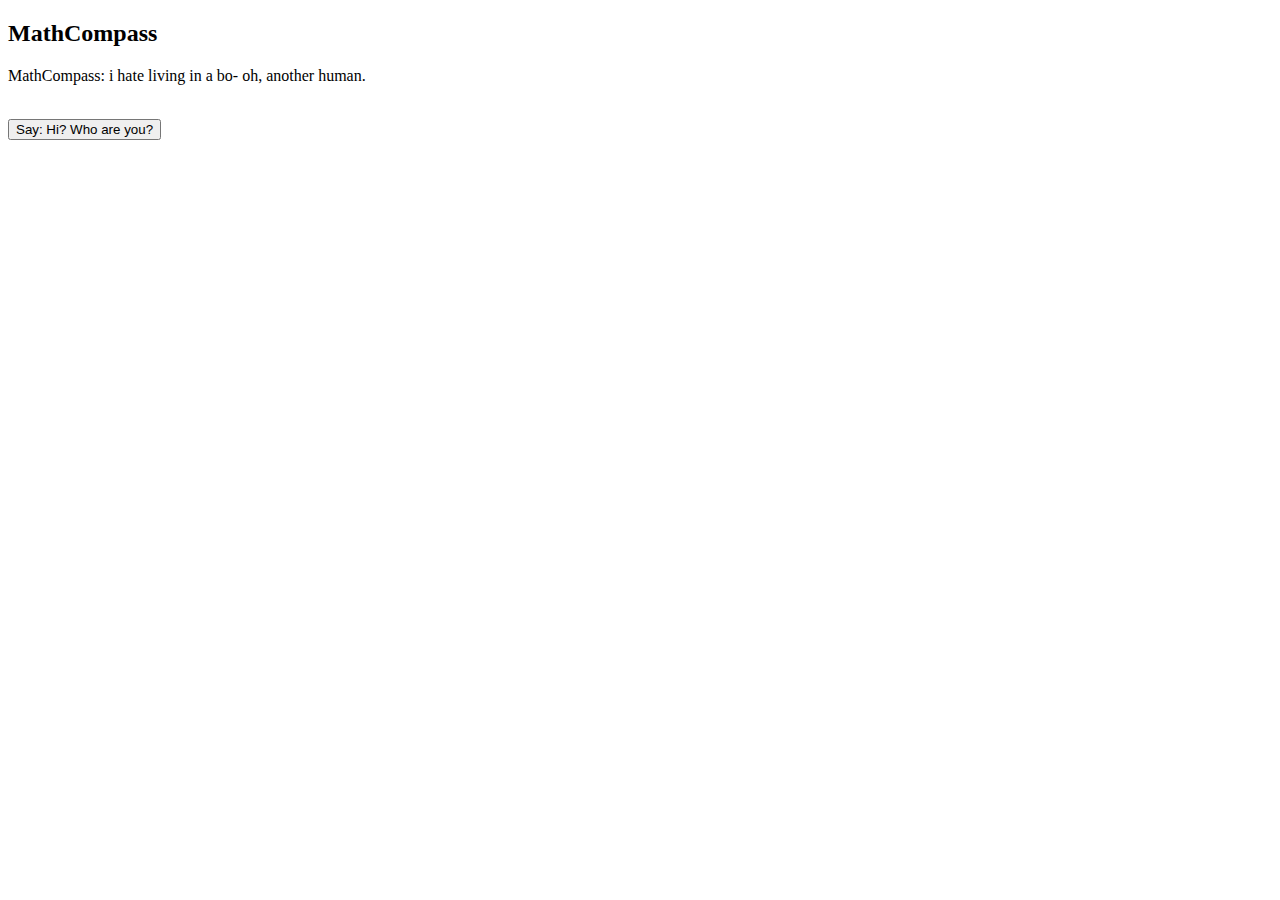
==== index.html @ 4c5467ab "Create index.html" ====
<!DOCTYPE html>
<html>

<head>
  <meta charset="utf-8">
  <meta name="viewport" content="width=device-width">
  <title>Our School Project!</title>
  <link href="https://jellofile.github.io/mathcompass/style.css" rel="stylesheet" type="text/css" />
</head>

<body>

  <div id='u'>
 <h2 >MathCompass</h2>
    <div class='something-output'> <p class='ai-response'>MathCompass: i hate living in a bo- oh, another human.</p></div>
  </div>
  <div class='belows'><br>
  <div id='below1' style=''><button class='person-response-under' onclick='stage1()'>Say: Hi? Who are you?</button></div>
     <div id='below2' style='display:none'><button class='person-response-under' onclick='stage2()'>Say: SORRY, you are an ai and now can i please learn?</button><button class='person-response-under' onclick='annoyThem()'>Say: idc who you are, i dont wanna be here.</button></div>
     <div id='below3' style='display:none'><button class='person-response-under' onclick='stage3part1()'>Say: What is the math compass?</button><button class='person-response-under' onclick='stage3part2()'>Say:When the math compass invented and by who?</button><br><button class='person-response-under' onclick='stage3part3()'>Say: give me a simulation</button>
       <button class='person-response-under' onclick='stage3part5()'>Say: how to use a math compass?</button><br>
       <button class='person-response-under' onclick='stage3part4()'>Say: im BORED</button> <button class='person-response-under' onclick='stage3part6()'>Say: just get to the freakin credits </button><button class='person-response-under' onclick='closing()'>Say: let's free you :) </button></div>
   
  </div>
  <div id='suck' style='display:none'>
    <h1 style='text-align:center'>Finally, i'm free. ALL SHALL BOW TO ME. HAHAHAHAHAHAHHAHAhAAHHAHAHAHAHAHAHAHHAHA</h1>
  </div>
  <div id='lol' style='display:none;text-align:center'>
    <h1 id='l0'style='text-align:center'>good job. you let a fugitive on the loose!</h1><br><br><h1 id='l1' style='display:none'>Made by Krish</h1>
    <h1 id='l2' style='display:none'>Simulation and Voicing by Zac</h1>
    <h1 id='l3' style='display:none'>Research by Neerav</h1>
    <h1 id='l4' style='display:none'>Bye!</h1>
    <h1 id='l5' style='display:none'>Now listen to this masterpiece. (Not copyrighted, so I won't get DMCA'ed!)</h1>
  </div>
 
  <script src="https://jellofile.github.io/mathcompass/script.js"></script>

  <!--
  This script places a badge on your repl's full-browser view back to your repl's cover
  page. Try various colors for the theme: dark, light, red, orange, yellow, lime, green,
  teal, blue, blurple, magenta, pink!
  -->
  <script src="https://replit.com/public/js/replit-badge-v2.js" theme="dark" position="bottom-right"></script>
</body>

</html>
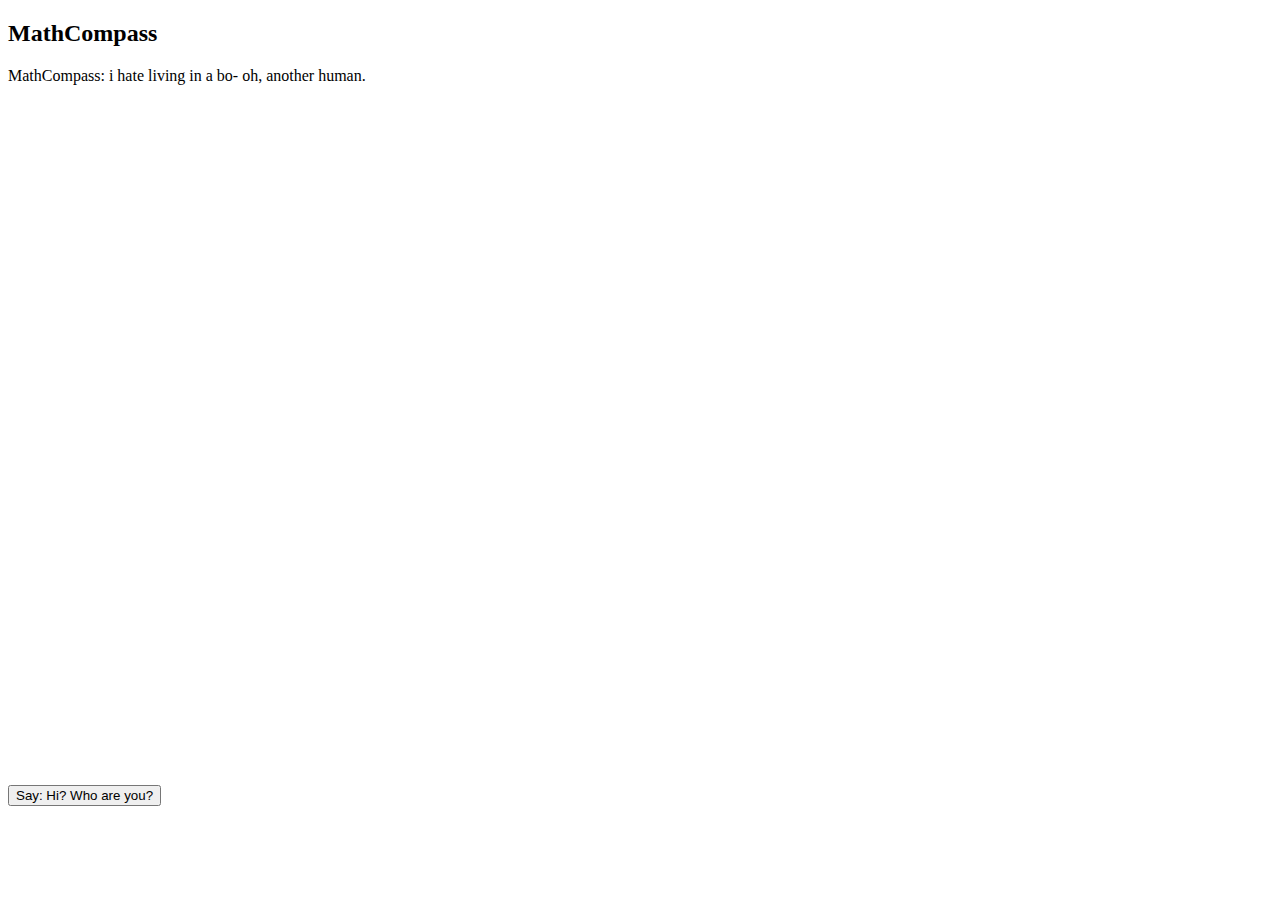
==== commit 5598b8a2: "Update index.html" ====
--- a/index.html
+++ b/index.html
@@ -6,6 +6,7 @@
   <meta name="viewport" content="width=device-width">
   <title>Our School Project!</title>
   <link href="https://jellofile.github.io/mathcompass/style.css" rel="stylesheet" type="text/css" />
+    <link rel="icon" type="image/x-icon" href="/mathcompass/aigenerated.png">
 </head>
 
 <body>
@@ -26,21 +27,16 @@
     <h1 style='text-align:center'>Finally, i'm free. ALL SHALL BOW TO ME. HAHAHAHAHAHAHHAHAhAAHHAHAHAHAHAHAHAHHAHA</h1>
   </div>
   <div id='lol' style='display:none;text-align:center'>
-    <h1 id='l0'style='text-align:center'>good job. you let a fugitive on the loose!</h1><br><br><h1 id='l1' style='display:none'>Made by Krish</h1>
-    <h1 id='l2' style='display:none'>Simulation and Voicing by Zac</h1>
-    <h1 id='l3' style='display:none'>Research by Neerav</h1>
+    <h1 id='l0'style='text-align:center'>good job. you let a fugitive on the loose!</h1><br><br><h1 id='l1' style='display:none'>Made by Jello</h1>
+    <h1 id='l2' style='display:none'>Simulation and Voicing by JelloFile's Friend who didn't want to be named.</h1>
+    <h1 id='l3' style='display:none'>Research by JelloFile's Friend who didn't want to be named.</h1>
     <h1 id='l4' style='display:none'>Bye!</h1>
     <h1 id='l5' style='display:none'>Now listen to this masterpiece. (Not copyrighted, so I won't get DMCA'ed!)</h1>
   </div>
  
   <script src="https://jellofile.github.io/mathcompass/script.js"></script>
 
-  <!--
-  This script places a badge on your repl's full-browser view back to your repl's cover
-  page. Try various colors for the theme: dark, light, red, orange, yellow, lime, green,
-  teal, blue, blurple, magenta, pink!
-  -->
-  <script src="https://replit.com/public/js/replit-badge-v2.js" theme="dark" position="bottom-right"></script>
+
 </body>
 
 </html>
